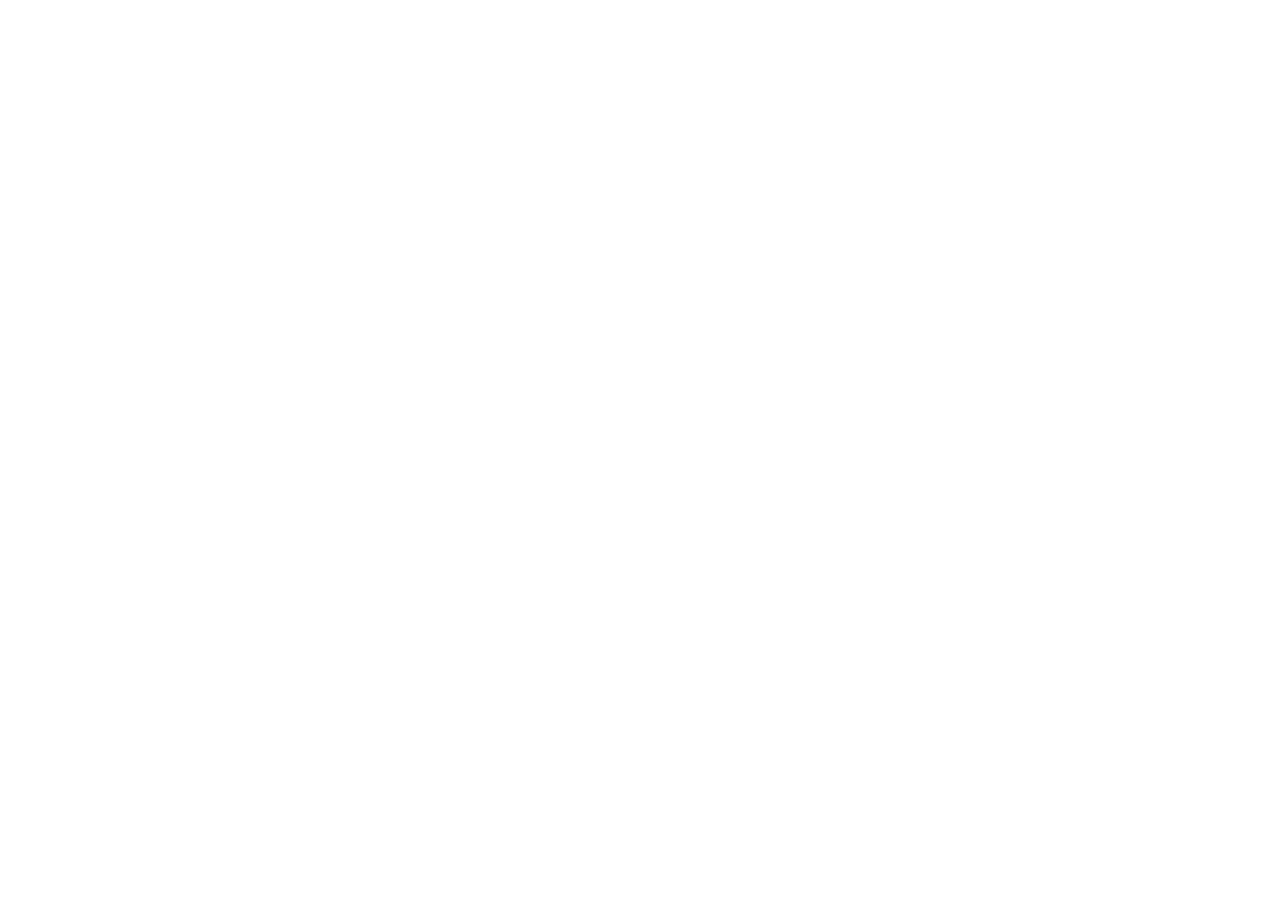
==== columnperf.html @ 476b1e63 "new column file" ====
<!DOCTYPE html>
<html lang="en">
<head>
    <meta charset="UTF-8">
    <meta http-equiv="X-UA-Compatible" content="IE=edge">
    <meta name="viewport" content="width=device-width, initial-scale=1.0">
    <title>Document</title>
</head>
<body>
    
</body>
</html>
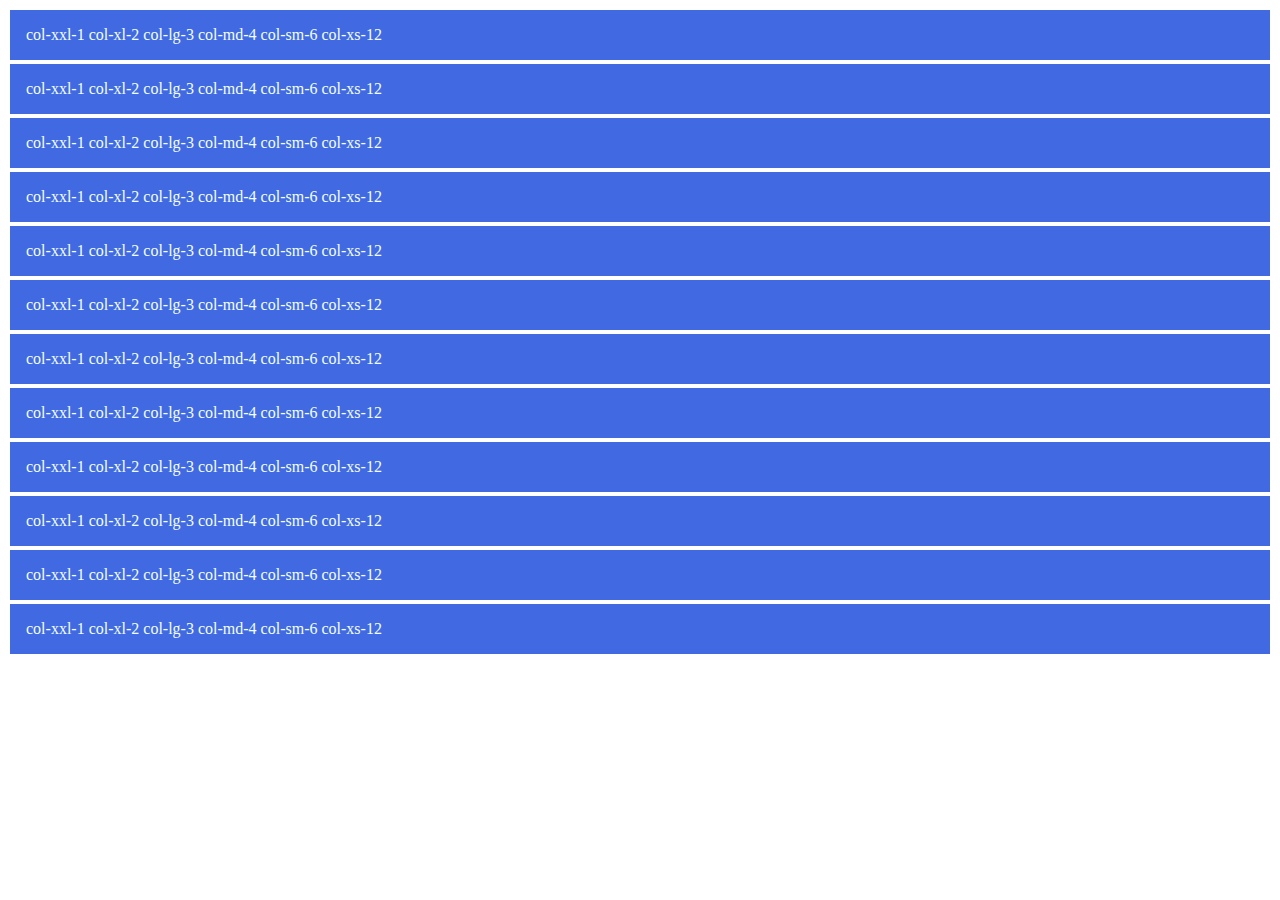
==== commit 9e7e2e8e: "coomit" ====
--- a/columnperf.html
+++ b/columnperf.html
@@ -4,9 +4,40 @@
     <meta charset="UTF-8">
     <meta http-equiv="X-UA-Compatible" content="IE=edge">
     <meta name="viewport" content="width=device-width, initial-scale=1.0">
-    <title>Document</title>
+    <title>Grid</title>
+
+    <link href="https://cdn.jsdelivr.net/npm/bootstrap@5.2.0-beta1/dist/css/bootstrap.min.css" rel="stylesheet" integrity="sha384-0evHe/X+R7YkIZDRvuzKMRqM+OrBnVFBL6DOitfPri4tjfHxaWutUpFmBp4vmVor" crossorigin="anonymous">
+    
+    <style>
+        [class*="col"]{
+            padding: 1rem;
+    background-color: royalblue;
+    border: 2px solid white;
+    color: azure;
+        }
+    </style>
 </head>
 <body>
+
+    <div class="container my-5"">
+        <div class="row">
+            <div class="col-xxl-1 col-xl-2 col-lg-3 col-md-4 col-sm-6 col-xs-12">col-xxl-1 col-xl-2 col-lg-3 col-md-4 col-sm-6 col-xs-12</div>
+            <div class="col-xxl-1 col-xl-2 col-lg-3 col-md-4 col-sm-6 col-xs-12">col-xxl-1 col-xl-2 col-lg-3 col-md-4 col-sm-6 col-xs-12</div>
+            <div class="col-xxl-1 col-xl-2 col-lg-3 col-md-4 col-sm-6 col-xs-12">col-xxl-1 col-xl-2 col-lg-3 col-md-4 col-sm-6 col-xs-12</div>
+            <div class="col-xxl-1 col-xl-2 col-lg-3 col-md-4 col-sm-6 col-xs-12">col-xxl-1 col-xl-2 col-lg-3 col-md-4 col-sm-6 col-xs-12</div>
+            <div class="col-xxl-1 col-xl-2 col-lg-3 col-md-4 col-sm-6 col-xs-12">col-xxl-1 col-xl-2 col-lg-3 col-md-4 col-sm-6 col-xs-12</div>
+            <div class="col-xxl-1 col-xl-2 col-lg-3 col-md-4 col-sm-6 col-xs-12">col-xxl-1 col-xl-2 col-lg-3 col-md-4 col-sm-6 col-xs-12</div>
+            <div class="col-xxl-1 col-xl-2 col-lg-3 col-md-4 col-sm-6 col-xs-12">col-xxl-1 col-xl-2 col-lg-3 col-md-4 col-sm-6 col-xs-12</div>
+            <div class="col-xxl-1 col-xl-2 col-lg-3 col-md-4 col-sm-6 col-xs-12">col-xxl-1 col-xl-2 col-lg-3 col-md-4 col-sm-6 col-xs-12</div>
+            <div class="col-xxl-1 col-xl-2 col-lg-3 col-md-4 col-sm-6 col-xs-12">col-xxl-1 col-xl-2 col-lg-3 col-md-4 col-sm-6 col-xs-12</div>
+            <div class="col-xxl-1 col-xl-2 col-lg-3 col-md-4 col-sm-6 col-xs-12">col-xxl-1 col-xl-2 col-lg-3 col-md-4 col-sm-6 col-xs-12</div>
+            <div class="col-xxl-1 col-xl-2 col-lg-3 col-md-4 col-sm-6 col-xs-12">col-xxl-1 col-xl-2 col-lg-3 col-md-4 col-sm-6 col-xs-12</div>
+            <div class="col-xxl-1 col-xl-2 col-lg-3 col-md-4 col-sm-6 col-xs-12">col-xxl-1 col-xl-2 col-lg-3 col-md-4 col-sm-6 col-xs-12</div>
+             </div>
+    </div>
+    
+    <script src="https://cdn.jsdelivr.net/npm/@popperjs/core@2.11.5/dist/umd/popper.min.js" integrity="sha384-Xe+8cL9oJa6tN/veChSP7q+mnSPaj5Bcu9mPX5F5xIGE0DVittaqT5lorf0EI7Vk" crossorigin="anonymous"></script>
+    <script src="https://cdn.jsdelivr.net/npm/bootstrap@5.2.0-beta1/dist/js/bootstrap.min.js" integrity="sha384-kjU+l4N0Yf4ZOJErLsIcvOU2qSb74wXpOhqTvwVx3OElZRweTnQ6d31fXEoRD1Jy" crossorigin="anonymous"></script>
     
 </body>
 </html>